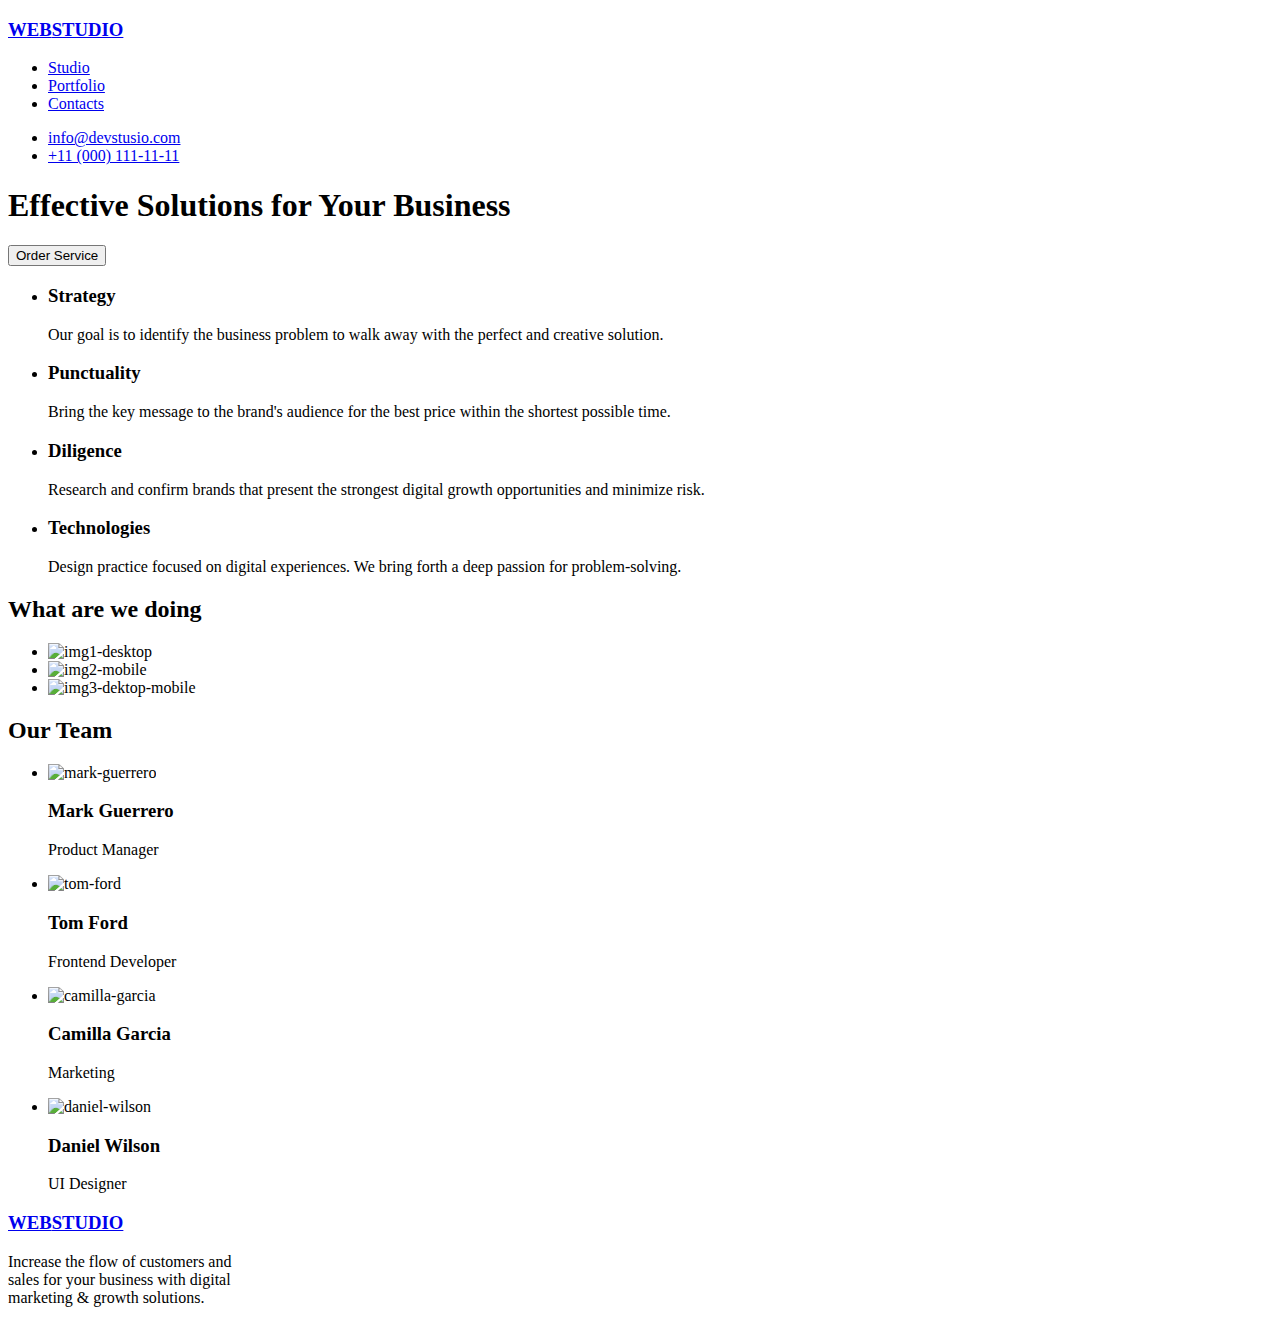
==== index.html @ 6338ba73 "Initial commit" ====
<!doctype html>
 <html lang="eng">
    <head>
        <meta charset="UTF-8">
        <meta name="viewport" content="width=device-width, initial-scale=1.0">
        <title>GoIT-HW-02-v2-KPasco</title>
        <link rel="preconnect" href="https://fonts.googleapis.com">
        <link rel="preconnect" href="https://fonts.gstatic.com" crossorigin>
        <link href="https://fonts.googleapis.com/css2?family=Raleway:wght@800&family=Roboto:wght@400;500&display=swap"
            rel="stylesheet">
        <link rel="stylesheet" href="../goit-markup-hw-02-v2/css/styles.css" />
    </head>
    <body>
        <!--HEADER-->
        <header class="header">
            <nav class="header-nav">
                <div class="header-logo">
                    <h3><a href="#" class="webstudio-link-a">WEB<span class="webstudio-link-b">STUDIO</span></a></h3>
                    <ul class="header-list">
                        <li class="header-list-item"><a class="header-link link" href="index.html" target="_blank">Studio</a>
                        </li>
                        <li class="header-list-item"><a class="header-link link" href="portfolio.html"
                                target="_blank">Portfolio</a></li>
                        <li class="header-list-item"><a class="header-link link" href="contacts.html"
                                target="_blank">Contacts</a></li>
                    </ul>
                </div>
            </nav>
            <!--CONTACT INFO-->
            <ul class="contact-info">
                <li class="header-list-item"><a class="header-contacts" href="mailto:info@devstusio.com">info@devstusio.com</a>
                </li>
                <li class="header-list-item"><a class="header-contacts" href="tel:+11 (000) 111-11-11">+11 (000) 111-11-11</a>
                </li>
            </ul>
        </header>
        <!--END OF HEADER-->

        <!--MAIN SECTION-->
        <main class="main">
            <div class="main-top">
                <h1>Effective Solutions for Your Business</h1>
                <button class="order-service-btn" type="button">Order Service</button>
            </div>

            <div class="main-feature">
                <ul>
                    <li>
                        <h3>Strategy</h3>
                        <p>Our goal is to identify the business problem to walk away with the perfect and creative solution.</p>
                    </li>
                    <li>
                        <h3>Punctuality</h3>
                        <p>Bring the key message to the brand's audience for the best price within the shortest possible time.</p>
                    </li>
                    <li>
                        <h3>Diligence</h3>
                        <p>Research and confirm brands that present the strongest digital growth opportunities and minimize risk.</p>
                    </li>
                    <li>
                        <h3>Technologies</h3>
                        <p>Design practice focused on digital experiences. We bring forth a deep passion for problem-solving.</p>
                    </li>
                </ul>
            </div>

            <div class="main-service">
                <h2>What are we doing</h2>
                <ul>
                    <li><img src="../goit-markup-hw-01/images/what are we doing/img1.jpg" alt="img1-desktop" width="360" height="300"></li>
                    <li><img src="../goit-markup-hw-01/images/what are we doing/img2.jpg" alt="img2-mobile" width="360" height="300"></li>
                    <li><img src="../goit-markup-hw-01/images/what are we doing/img3.jpg" alt="img3-dektop-mobile" width="360" height="300"></li>
                </ul>
            </div>

        <div class="main-team">
            <h2>Our Team</h2>
            <div class="team-inline">
                <ul>
                    <li>
                        <img src="../goit-markup-hw-01/images/team/img-mg.jpg" alt="mark-guerrero" width="264" height="260">
                        <h3>Mark Guerrero</h3>
                        <p>Product Manager</p>
                    </li>
                    <li>
                        <img src="../goit-markup-hw-01/images/team/img-tf.jpg" alt="tom-ford" width="264" height="260">
                        <h3>Tom Ford</h3>
                        <p>Frontend Developer</p>
                    </li>
                    <li>
                        <img src="../goit-markup-hw-01/images/team/img-cg.jpg" alt="camilla-garcia" width="264" height="260">
                        <h3>Camilla Garcia</h3>
                        <p>Marketing</p>
                    </li>
                    <li>
                        <img src="../goit-markup-hw-01/images/team/img-dw.jpg" alt="daniel-wilson" width="264" height="260">
                        <h3>Daniel Wilson</h3>
                        <p>UI Designer</p>
                    </li>
                </ul>
            </div>
        </div>
        </main>
        
        <div class="footer">
            <h3><a href="#" class="webstudio-link-a">WEB<span class="webstudio-link-bottom">STUDIO</span></a></h3>
            <p>Increase the flow of customers and <br />sales for your business with digital<br /> marketing & growth solutions.</p>
        </div>
    </body>
 </html>
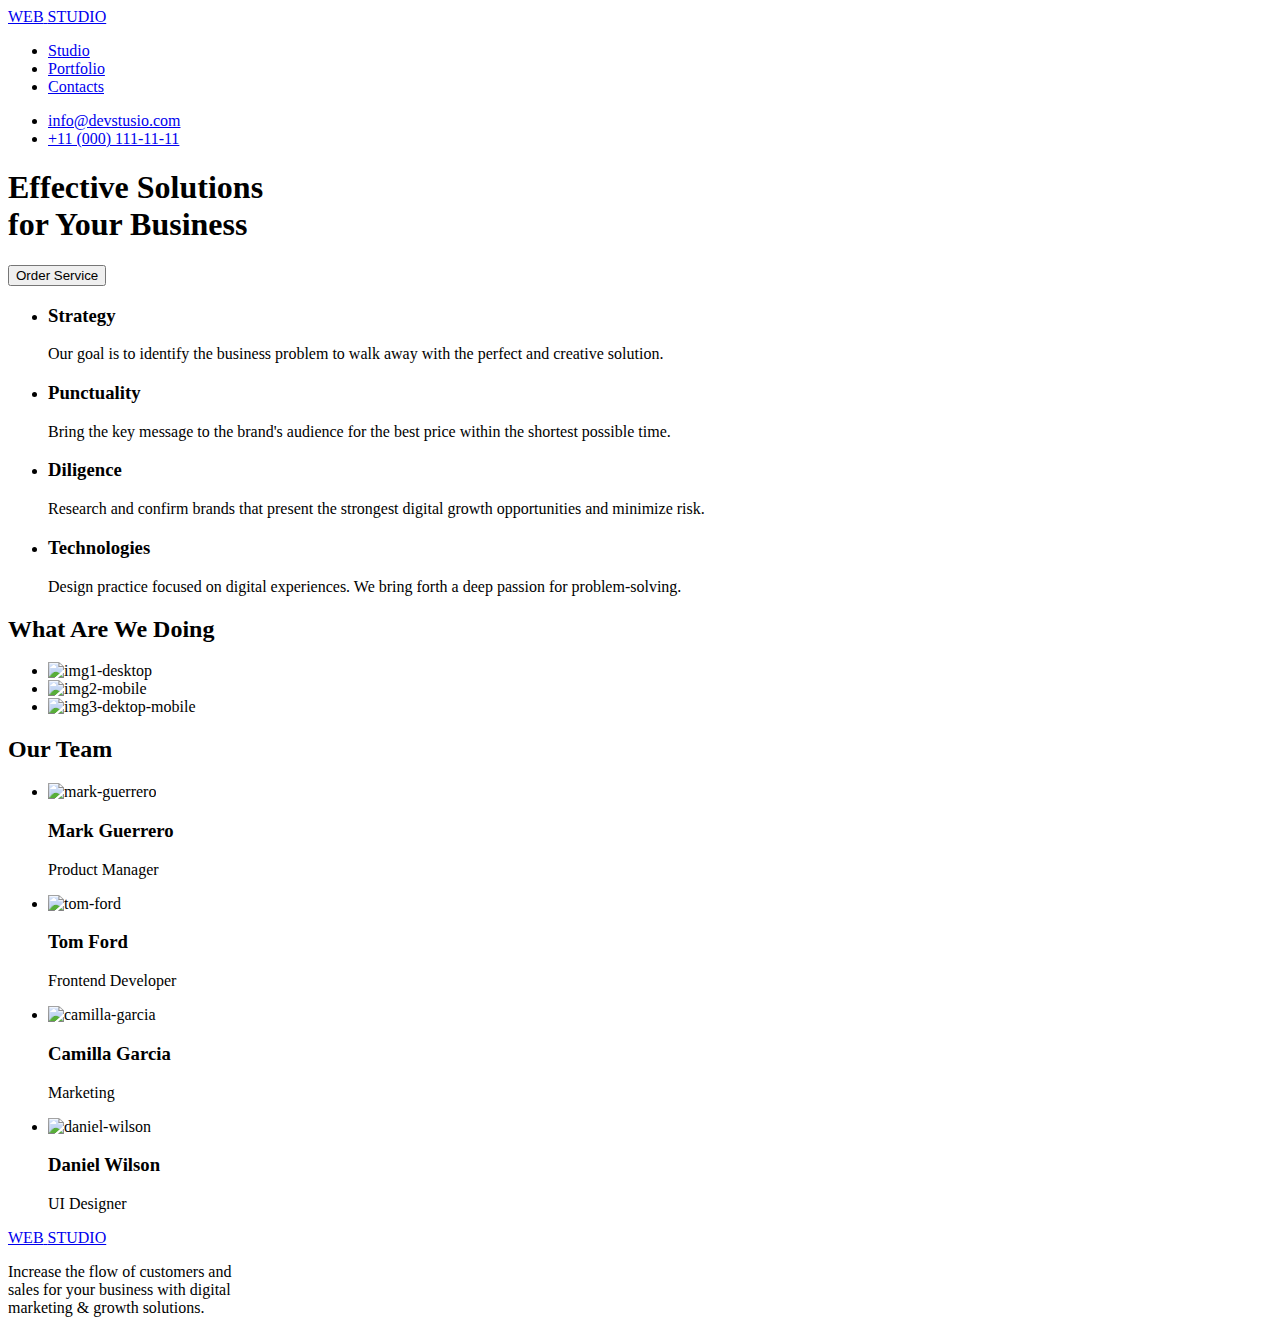
==== commit b4d8d9ee: "Update index.html" ====
--- a/index.html
+++ b/index.html
@@ -1,110 +1,124 @@
-<!doctype html>
+<!DOCTYPE html>
  <html lang="eng">
     <head>
         <meta charset="UTF-8">
         <meta name="viewport" content="width=device-width, initial-scale=1.0">
-        <title>GoIT-HW-02-v2-KPasco</title>
+        <title>GoIT-HW-03a-KPasco</title>
         <link rel="preconnect" href="https://fonts.googleapis.com">
         <link rel="preconnect" href="https://fonts.gstatic.com" crossorigin>
         <link href="https://fonts.googleapis.com/css2?family=Raleway:wght@800&family=Roboto:wght@400;500&display=swap"
             rel="stylesheet">
-        <link rel="stylesheet" href="../goit-markup-hw-02-v2/css/styles.css" />
+        <link rel="stylesheet" href="../goit-markup-hw-03a/css/styles.css" />
+        <link rel="stylesheet" href="https://cdnjs.cloudflare.com/ajax/libs/modern-normalize/2.0.0/modern-normalize.min.css"
+            integrity="sha512-4xo8blKMVCiXpTaLzQSLSw3KFOVPWhm/TRtuPVc4WG6kUgjH6J03IBuG7JZPkcWMxJ5huwaBpOpnwYElP/m6wg=="
+            crossorigin="anonymous" referrerpolicy="no-referrer" />
     </head>
     <body>
         <!--HEADER-->
-        <header class="header">
-            <nav class="header-nav">
-                <div class="header-logo">
-                    <h3><a href="#" class="webstudio-link-a">WEB<span class="webstudio-link-b">STUDIO</span></a></h3>
+        <header class="top-header header">
+            <div class="header-logo">
+                <a href="#" class="webstudio link"> 
+                    <span class="webstudio-web">WEB</span>
+                    <span class="webstudio-studio">STUDIO</span>
+                </a>
+                <nav class="header-nav">
                     <ul class="header-list">
-                        <li class="header-list-item"><a class="header-link link" href="index.html" target="_blank">Studio</a>
+                        <li>
+                            <a class="link header-link active" href="index.html" target="_blank">Studio</a>
                         </li>
-                        <li class="header-list-item"><a class="header-link link" href="portfolio.html"
-                                target="_blank">Portfolio</a></li>
-                        <li class="header-list-item"><a class="header-link link" href="contacts.html"
-                                target="_blank">Contacts</a></li>
+                        <li>
+                            <a class="link header-link" href="portfolio.html" target="_blank">Portfolio</a>
+                        </li>
+                        <li>
+                            <a class="link header-link" href="contacts.html" target="_blank">Contacts</a>
+                        </li>
                     </ul>
-                </div>
-            </nav>
+                </nav>
+            </div>
+           
             <!--CONTACT INFO-->
             <ul class="contact-info">
-                <li class="header-list-item"><a class="header-contacts" href="mailto:info@devstusio.com">info@devstusio.com</a>
+                <li>
+                    <a class="link contact-info" href="mailto:info@devstusio.com">info@devstusio.com</a>
                 </li>
-                <li class="header-list-item"><a class="header-contacts" href="tel:+11 (000) 111-11-11">+11 (000) 111-11-11</a>
+                <li>
+                    <a class="link contact-info" href="tel:+11 (000) 111-11-11">+11 (000) 111-11-11</a>
                 </li>
             </ul>
         </header>
         <!--END OF HEADER-->
 
         <!--MAIN SECTION-->
-        <main class="main">
-            <div class="main-top">
-                <h1>Effective Solutions for Your Business</h1>
+        <main>
+            <section class="main top bg">
+                <h1 class="main-top-text">Effective Solutions <br />for Your Business</h1>
                 <button class="order-service-btn" type="button">Order Service</button>
-            </div>
+            </section>
 
-            <div class="main-feature">
-                <ul>
+            <section class="main feature">
+                <ul class="service">
                     <li>
                         <h3>Strategy</h3>
-                        <p>Our goal is to identify the business problem to walk away with the perfect and creative solution.</p>
+                        <p class="service-desc">Our goal is to identify the business problem to walk away with the perfect and creative solution.</p>
                     </li>
                     <li>
                         <h3>Punctuality</h3>
-                        <p>Bring the key message to the brand's audience for the best price within the shortest possible time.</p>
+                        <p class="service-desc">Bring the key message to the brand's audience for the best price within the shortest possible time.</p>
                     </li>
                     <li>
                         <h3>Diligence</h3>
-                        <p>Research and confirm brands that present the strongest digital growth opportunities and minimize risk.</p>
+                        <p class="service-desc">Research and confirm brands that present the strongest digital growth opportunities and minimize risk.</p>
                     </li>
                     <li>
                         <h3>Technologies</h3>
-                        <p>Design practice focused on digital experiences. We bring forth a deep passion for problem-solving.</p>
+                        <p class="service-desc">Design practice focused on digital experiences. We bring forth a deep passion for problem-solving.</p>
                     </li>
                 </ul>
-            </div>
+            </section>
 
-            <div class="main-service">
-                <h2>What are we doing</h2>
-                <ul>
+            <section class="main-service">
+                <h2 class="section-title">What Are We Doing</h2>
+                <ul class="service">
                     <li><img src="../goit-markup-hw-01/images/what are we doing/img1.jpg" alt="img1-desktop" width="360" height="300"></li>
                     <li><img src="../goit-markup-hw-01/images/what are we doing/img2.jpg" alt="img2-mobile" width="360" height="300"></li>
                     <li><img src="../goit-markup-hw-01/images/what are we doing/img3.jpg" alt="img3-dektop-mobile" width="360" height="300"></li>
                 </ul>
-            </div>
+            </section>
 
-        <div class="main-team">
-            <h2>Our Team</h2>
-            <div class="team-inline">
-                <ul>
+        <section class="main-team">
+            <h2 class="section-title">Our Team</h2>
+                <ul class="service">
                     <li>
                         <img src="../goit-markup-hw-01/images/team/img-mg.jpg" alt="mark-guerrero" width="264" height="260">
-                        <h3>Mark Guerrero</h3>
+                        <h3 class="team-name">Mark Guerrero</h3>
                         <p>Product Manager</p>
                     </li>
                     <li>
                         <img src="../goit-markup-hw-01/images/team/img-tf.jpg" alt="tom-ford" width="264" height="260">
-                        <h3>Tom Ford</h3>
+                        <h3  class="team-name">Tom Ford</h3>
                         <p>Frontend Developer</p>
                     </li>
                     <li>
                         <img src="../goit-markup-hw-01/images/team/img-cg.jpg" alt="camilla-garcia" width="264" height="260">
-                        <h3>Camilla Garcia</h3>
+                        <h3  class="team-name">Camilla Garcia</h3>
                         <p>Marketing</p>
                     </li>
                     <li>
                         <img src="../goit-markup-hw-01/images/team/img-dw.jpg" alt="daniel-wilson" width="264" height="260">
-                        <h3>Daniel Wilson</h3>
+                        <h3  class="team-name">Daniel Wilson</h3>
                         <p>UI Designer</p>
                     </li>
                 </ul>
-            </div>
-        </div>
+        </section>
         </main>
         
-        <div class="footer">
-            <h3><a href="#" class="webstudio-link-a">WEB<span class="webstudio-link-bottom">STUDIO</span></a></h3>
+        <footer class="footer-bg">
+            <a href="#" class="webstudio link">
+                <span class="webstudio-web">WEB</span>
+                <span class="webstudio-studio-footer">STUDIO</span>
+            </a>
             <p>Increase the flow of customers and <br />sales for your business with digital<br /> marketing & growth solutions.</p>
-        </div>
+        </footer>
     </body>
  </html>   
+
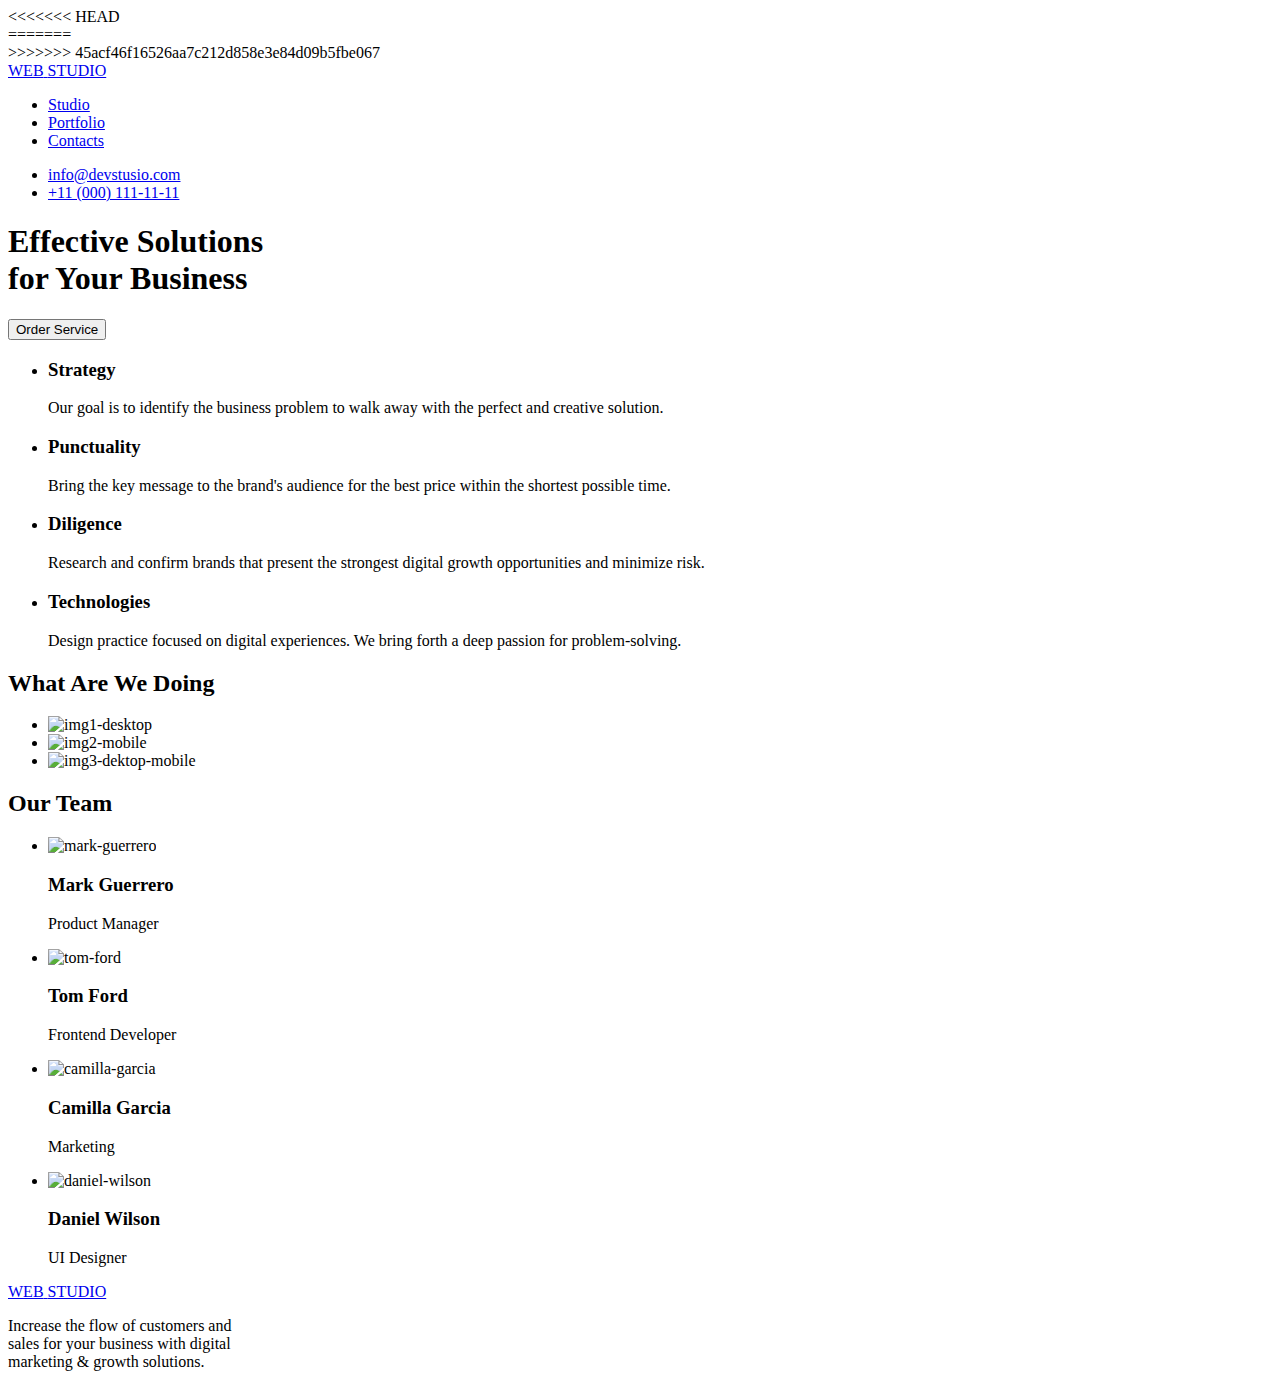
==== commit 28192fdb: "Update index.html" ====
--- a/index.html
+++ b/index.html
@@ -15,7 +15,11 @@
     </head>
     <body>
         <!--HEADER-->
+<<<<<<< HEAD
+        <header class="page-header">
+=======
         <header class="top-header header">
+>>>>>>> 45acf46f16526aa7c212d858e3e84d09b5fbe067
             <div class="header-logo">
                 <a href="#" class="webstudio link"> 
                     <span class="webstudio-web">WEB</span>
@@ -39,10 +43,10 @@
             <!--CONTACT INFO-->
             <ul class="contact-info">
                 <li>
-                    <a class="link contact-info" href="mailto:info@devstusio.com">info@devstusio.com</a>
+                    <a class="link contact-info-item" href="mailto:info@devstusio.com">info@devstusio.com</a>
                 </li>
                 <li>
-                    <a class="link contact-info" href="tel:+11 (000) 111-11-11">+11 (000) 111-11-11</a>
+                    <a class="link contact-info-item" href="tel:+11 (000) 111-11-11">+11 (000) 111-11-11</a>
                 </li>
             </ul>
         </header>
@@ -50,7 +54,7 @@
 
         <!--MAIN SECTION-->
         <main>
-            <section class="main top bg">
+            <section class="dark-bg">
                 <h1 class="main-top-text">Effective Solutions <br />for Your Business</h1>
                 <button class="order-service-btn" type="button">Order Service</button>
             </section>
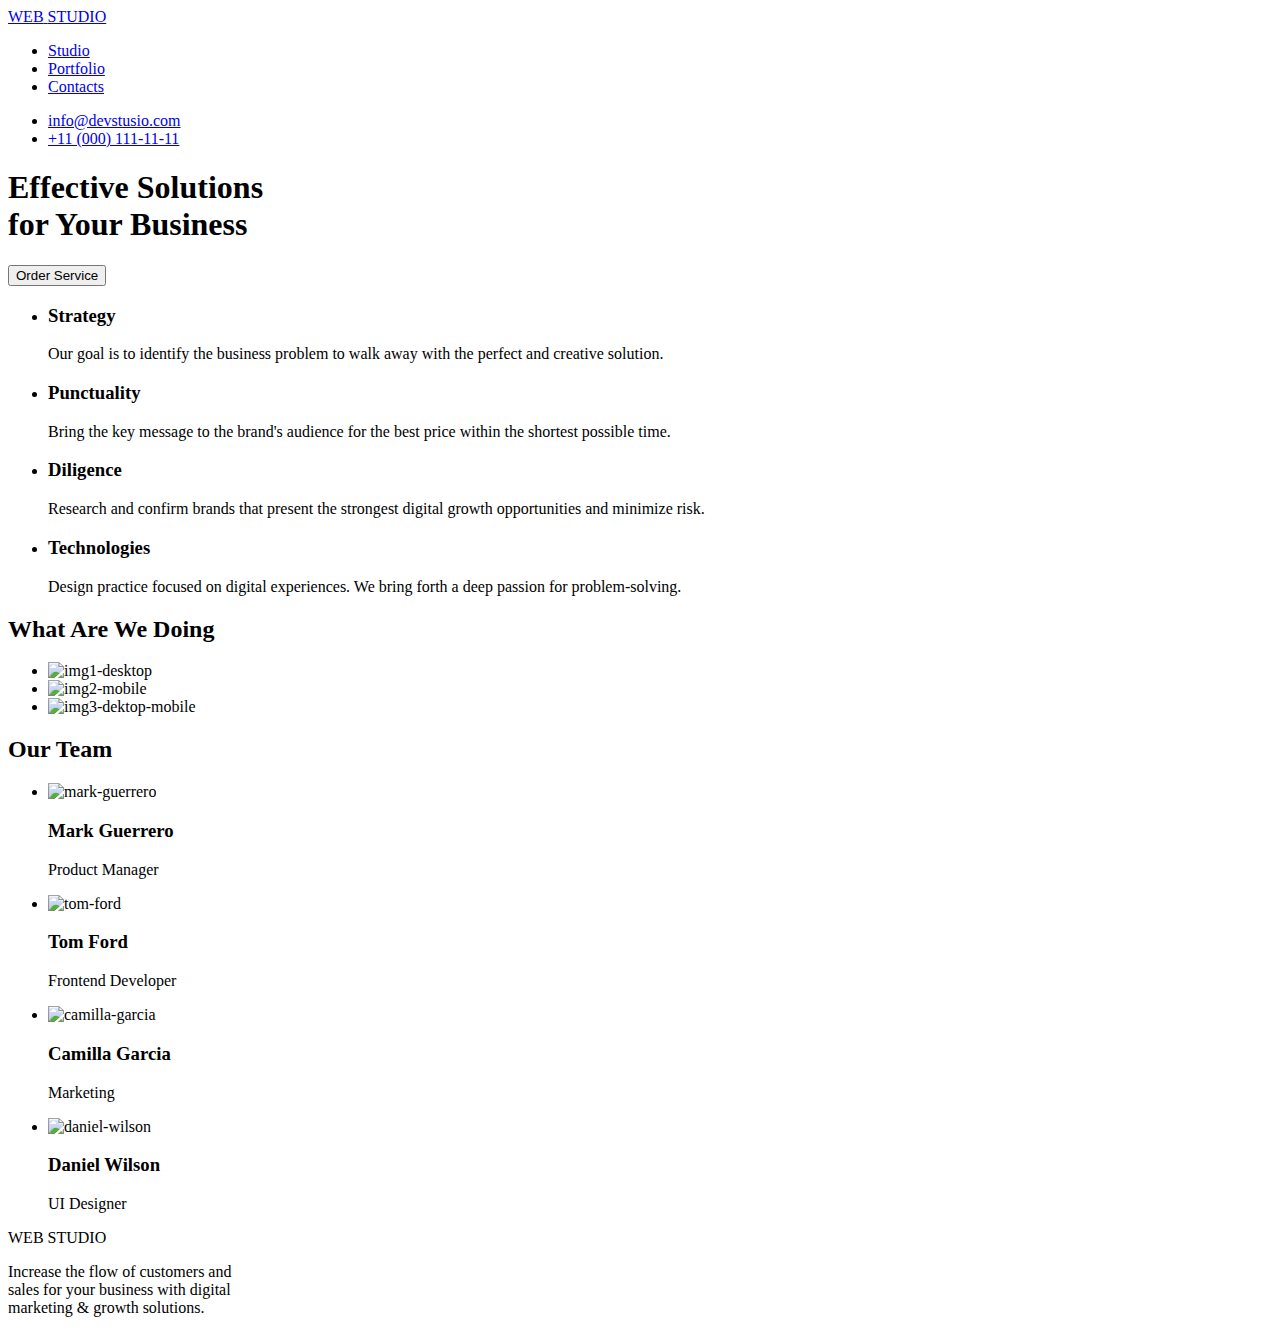
==== commit 7d7fc5e8: "Update index.html" ====
--- a/index.html
+++ b/index.html
@@ -15,15 +15,11 @@
     </head>
     <body>
         <!--HEADER-->
-<<<<<<< HEAD
         <header class="page-header">
-=======
-        <header class="top-header header">
->>>>>>> 45acf46f16526aa7c212d858e3e84d09b5fbe067
             <div class="header-logo">
                 <a href="#" class="webstudio link"> 
-                    <span class="webstudio-web">WEB</span>
-                    <span class="webstudio-studio">STUDIO</span>
+                    <span class="webstudio-web-header">WEB</span>
+                    <span class="webstudio-studio-header">STUDIO</span>
                 </a>
                 <nav class="header-nav">
                     <ul class="header-list">
@@ -59,7 +55,7 @@
                 <button class="order-service-btn" type="button">Order Service</button>
             </section>
 
-            <section class="main feature">
+            <section class="main-feature">
                 <ul class="service">
                     <li>
                         <h3>Strategy</h3>
@@ -83,44 +79,54 @@
             <section class="main-service">
                 <h2 class="section-title">What Are We Doing</h2>
                 <ul class="service">
-                    <li><img src="../goit-markup-hw-01/images/what are we doing/img1.jpg" alt="img1-desktop" width="360" height="300"></li>
-                    <li><img src="../goit-markup-hw-01/images/what are we doing/img2.jpg" alt="img2-mobile" width="360" height="300"></li>
-                    <li><img src="../goit-markup-hw-01/images/what are we doing/img3.jpg" alt="img3-dektop-mobile" width="360" height="300"></li>
+                    <li><img src="../goit-markup-hw-03a/images/what are we doing/img1.jpg" alt="img1-desktop" width="360" height="300"></li>
+                    <li><img src="../goit-markup-hw-03a/images/what are we doing/img2.jpg" alt="img2-mobile" width="360" height="300"></li>
+                    <li><img src="../goit-markup-hw-03a/images/what are we doing/img3.jpg" alt="img3-dektop-mobile" width="360" height="300"></li>
                 </ul>
             </section>
-
-        <section class="main-team">
-            <h2 class="section-title">Our Team</h2>
-                <ul class="service">
-                    <li>
-                        <img src="../goit-markup-hw-01/images/team/img-mg.jpg" alt="mark-guerrero" width="264" height="260">
-                        <h3 class="team-name">Mark Guerrero</h3>
-                        <p>Product Manager</p>
-                    </li>
-                    <li>
-                        <img src="../goit-markup-hw-01/images/team/img-tf.jpg" alt="tom-ford" width="264" height="260">
-                        <h3  class="team-name">Tom Ford</h3>
-                        <p>Frontend Developer</p>
-                    </li>
-                    <li>
-                        <img src="../goit-markup-hw-01/images/team/img-cg.jpg" alt="camilla-garcia" width="264" height="260">
-                        <h3  class="team-name">Camilla Garcia</h3>
-                        <p>Marketing</p>
-                    </li>
-                    <li>
-                        <img src="../goit-markup-hw-01/images/team/img-dw.jpg" alt="daniel-wilson" width="264" height="260">
-                        <h3  class="team-name">Daniel Wilson</h3>
-                        <p>UI Designer</p>
-                    </li>
-                </ul>
-        </section>
+       
+            <section class="main-team">
+                <h2 class="section-title">Our Team</h2>
+                    <ul class="service">
+                        <li>
+                            <img src="../goit-markup-hw-03a/images/team/img-mg.jpg" alt="mark-guerrero" width="264" height="260">
+                            <div class="card-content">
+                                <h3 class="team-name">Mark Guerrero</h3>
+                                <p>Product Manager</p>
+                            </div>
+                        </li>
+                        <li>
+                            <img src="../goit-markup-hw-03a/images/team/img-tf.jpg" alt="tom-ford" width="264" height="260">
+                            <div class="card-content">
+                                <h3 class="team-name">Tom Ford</h3>
+                                <p>Frontend Developer</p>
+                            </div>
+                        </li>
+                        <li>
+                            <img src="../goit-markup-hw-03a/images/team/img-cg.jpg" alt="camilla-garcia" width="264" height="260">
+                            <div class="card-content">
+                                <h3 class="team-name">Camilla Garcia</h3>
+                                <p>Marketing</p>
+                            </div>
+                        </li>
+                        <li>
+                            <img src="../goit-markup-hw-03a/images/team/img-dw.jpg" alt="daniel-wilson" width="264" height="260">
+                            <div class="card-content">
+                                <h3 class="team-name">Daniel Wilson</h3>
+                                <p>UI Designer</p>
+                            </div>
+                        </li>
+                    </ul>
+            </section>
         </main>
         
         <footer class="footer-bg">
-            <a href="#" class="webstudio link">
-                <span class="webstudio-web">WEB</span>
-                <span class="webstudio-studio-footer">STUDIO</span>
-            </a>
+            <div class="footer-logo"
+                <a href="#" class="webstudio link">
+                    <span class="webstudio-web">WEB</span>
+                    <span class="webstudio-studio-footer">STUDIO</span>
+                </a>
+            </div>
             <p>Increase the flow of customers and <br />sales for your business with digital<br /> marketing & growth solutions.</p>
         </footer>
     </body>
